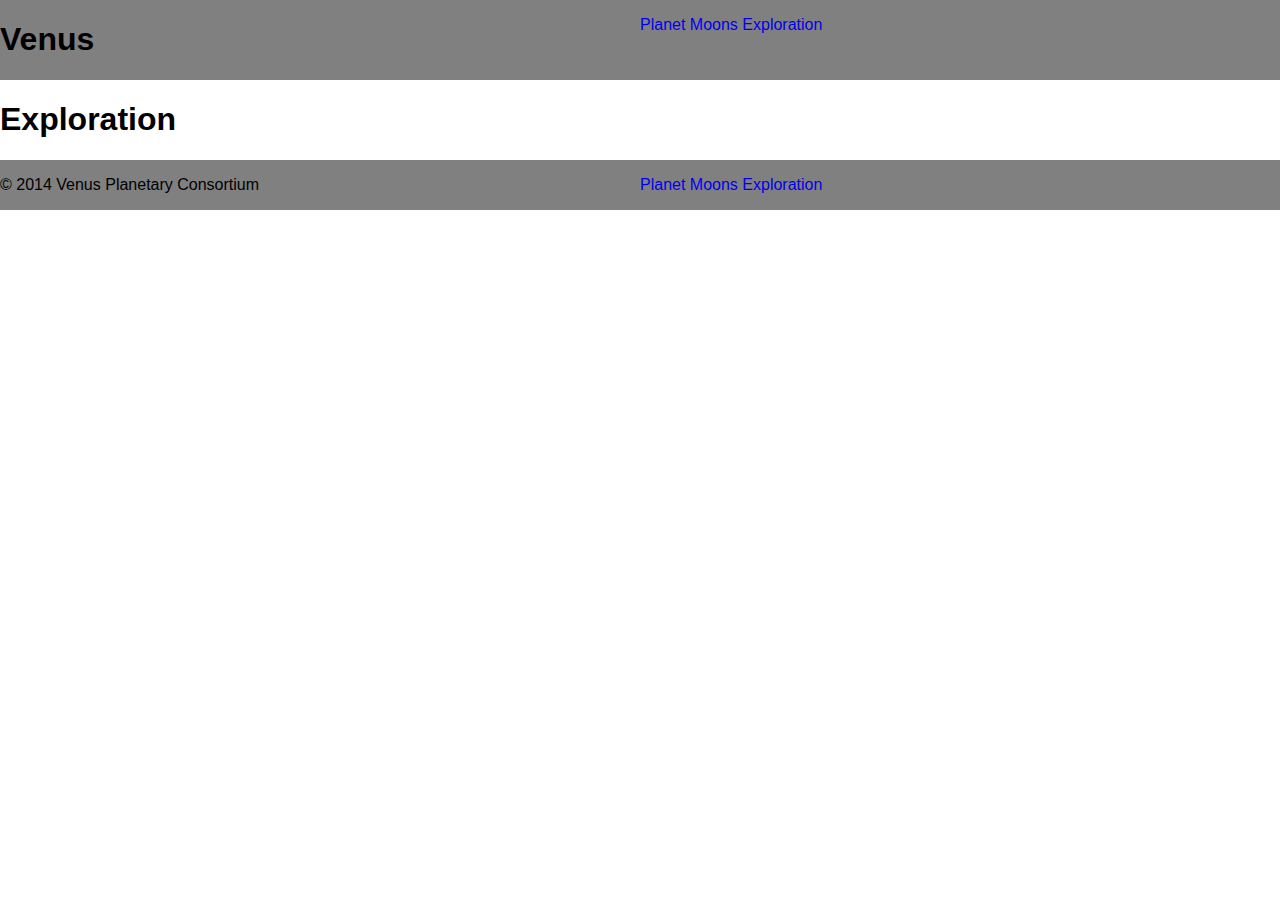
==== exploration.html @ edc37f7c "assignment 6" ====
<!DOCTYPE html>
<html lang="en-ca">
<head>
  <meta charset="utf-8">
  <title>Venus</title>
  	<meta name="viewport" content="width=device-width,initial-scale=1">
	<link href="css/grids.css" rel="stylesheet">
	<link href="css/main.css" rel="stylesheet">
</head>

<header>
  <div class="grid">
    <div class="unit xs-1 s-1 m-1-2 l-1-2">
       <h1>Venus</h1>
    </div>

    <div class="unit xs-1 s-1 m-1-2 l-1-2">
       <nav>
         <ol>
           <li><a href="index.html">Planet</a></li>
           <li><a href="#">Moons</a></li>
           <li><a href="exploration.html">Exploration</a></li>
         </ol>
       </nav>
     </div>
    </div>
</header>


<body>
    <div class="grid">
      <div class="unit xs-1 s-1 m-1-2 l-1">
        <h1>Exploration</h1>
    </div>
</div>
</body>

<footer>
  <div class="grid">
    <div class="unit xs-1 s-1 m-1-2 l-1-2">
       <p>© 2014 Venus Planetary Consortium</p>
    </div>

    <div class="unit xs-1 s-1 m-1-2 l-1-2">
       <nav>
         <ol>
           <li><a href="index.html">Planet</a></li>
           <li><a href="moon.html">Moons</a></li>
           <li><a href="exploration.html">Exploration</a></li>
         </ol>
       </nav>
     </div>
    </div>
</footer>
</html>
---- css/grids.css ----
/* http://gridifier.web-dev.tools/#xs,4,0,0,0;s,4,25,0,0;m,4,38,1,1;l,4,60,1,1 */

.grid {
  margin: 0;
  padding: 0;
  letter-spacing: -0.31em;
  text-rendering: optimizespeed;
  display: -webkit-flex;
  -webkit-flex-flow: row wrap;
  display: -ms-flexbox;
  -ms-flex-flow: row wrap;
  display: flex;
  flex-flow: row wrap;
}

.grid-bottom {
  -webkit-align-items: flex-end;
  -ms-align-items: flex-end;
  align-items: flex-end;
}

.grid-middle {
  -webkit-align-items: center;
  -ms-align-items: center;
  align-items: center;
}

.grid-stretch {
  -webkit-align-items: stretch;
  -ms-align-items: stretch;
  align-items: stretch;
}

.opera-only :-o-prefocus, .grid {
  word-spacing: -0.43em;
}

.unit {
  letter-spacing: normal;
  text-rendering: auto;
  vertical-align: top;
  word-spacing: normal;
  display: inline-block;
  visibility: visible;
}

.grid-bottom .unit {
  vertical-align: bottom;
}

.grid-middle .unit {
  vertical-align: middle;
}

[class*="unit-push-"],
[class*="unit-pull-"] {
  position: relative;
}

.unit-xs-hidden {
  display: none;
  visibility: hidden;
}

.unit-xs-centered {
  margin: 0 auto;
}

.unit-xs-1, .xs-1 {
  display: block;
  visibility: visible;
  width: 100%;
}

.unit-xs-1-2, .xs-1-2 {
  width: 50.0000%;
}

.unit-xs-1-3, .xs-1-3 {
  width: 33.3333%;
}

.unit-xs-2-3, .xs-2-3 {
  width: 66.6667%;
}

.unit-xs-1-4, .xs-1-4 {
  width: 25.0000%;
}

.unit-xs-3-4, .xs-3-4 {
  width: 75.0000%;
}

.unit-xs-1-2,.xs-1-2,.unit-xs-1-3,.xs-1-3,.unit-xs-2-3,.xs-2-3,.unit-xs-1-4,.xs-1-4,.unit-xs-3-4,.xs-3-4 {
  display: inline-block;
  visibility: visible;
}

@media only screen and (min-width: 25em) {

.unit-s-hidden {
  display: none;
  visibility: hidden;
}

.unit-s-centered {
  margin: 0 auto;
}

.unit-s-1, .s-1 {
  display: block;
  visibility: visible;
  width: 100%;
}

.unit-s-1-2, .s-1-2 {
  width: 50.0000%;
}

.unit-s-1-3, .s-1-3 {
  width: 33.3333%;
}

.unit-s-2-3, .s-2-3 {
  width: 66.6667%;
}

.unit-s-1-4, .s-1-4 {
  width: 25.0000%;
}

.unit-s-3-4, .s-3-4 {
  width: 75.0000%;
}

.unit-s-1-2,.s-1-2,.unit-s-1-3,.s-1-3,.unit-s-2-3,.s-2-3,.unit-s-1-4,.s-1-4,.unit-s-3-4,.s-3-4 {
  display: inline-block;
  visibility: visible;
}

}

@media only screen and (min-width: 38em) {

.unit-m-hidden {
  display: none;
  visibility: hidden;
}

.unit-m-centered {
  margin: 0 auto;
}

.unit-m-1, .m-1 {
  display: block;
  visibility: visible;
  width: 100%;
}

.unit-offset-m-0 {
  margin-left: 0;
}

.unit-push-m-0,
.unit-pull-m-0 {
  left: 0;
}

.unit-m-1-2, .m-1-2 {
  width: 50.0000%;
}

.unit-offset-m-1-2 {
  margin-left: 50.0000%;
}

.unit-push-m-1-2 {
  left: 50.0000%;
}

.unit-pull-m-1-2 {
  left: -50.0000%;
}

.unit-m-1-3, .m-1-3 {
  width: 33.3333%;
}

.unit-offset-m-1-3 {
  margin-left: 33.3333%;
}

.unit-push-m-1-3 {
  left: 33.3333%;
}

.unit-pull-m-1-3 {
  left: -33.3333%;
}

.unit-m-2-3, .m-2-3 {
  width: 66.6667%;
}

.unit-offset-m-2-3 {
  margin-left: 66.6667%;
}

.unit-push-m-2-3 {
  left: 66.6667%;
}

.unit-pull-m-2-3 {
  left: -66.6667%;
}

.unit-m-1-4, .m-1-4 {
  width: 25.0000%;
}

.unit-offset-m-1-4 {
  margin-left: 25.0000%;
}

.unit-push-m-1-4 {
  left: 25.0000%;
}

.unit-pull-m-1-4 {
  left: -25.0000%;
}

.unit-m-3-4, .m-3-4 {
  width: 75.0000%;
}

.unit-offset-m-3-4 {
  margin-left: 75.0000%;
}

.unit-push-m-3-4 {
  left: 75.0000%;
}

.unit-pull-m-3-4 {
  left: -75.0000%;
}

.unit-m-1-2,.m-1-2,.unit-m-1-3,.m-1-3,.unit-m-2-3,.m-2-3,.unit-m-1-4,.m-1-4,.unit-m-3-4,.m-3-4 {
  display: inline-block;
  visibility: visible;
}

}

@media only screen and (min-width: 60em) {

.unit-l-hidden {
  display: none;
  visibility: hidden;
}

.unit-l-centered {
  margin: 0 auto;
}

.unit-l-1, .l-1 {
  display: block;
  visibility: visible;
  width: 100%;
}

.unit-offset-l-0 {
  margin-left: 0;
}

.unit-push-l-0,
.unit-pull-l-0 {
  left: 0;
}

.unit-l-1-2, .l-1-2 {
  width: 50.0000%;
}

.unit-offset-l-1-2 {
  margin-left: 50.0000%;
}

.unit-push-l-1-2 {
  left: 50.0000%;
}

.unit-pull-l-1-2 {
  left: -50.0000%;
}

.unit-l-1-3, .l-1-3 {
  width: 33.3333%;
}

.unit-offset-l-1-3 {
  margin-left: 33.3333%;
}

.unit-push-l-1-3 {
  left: 33.3333%;
}

.unit-pull-l-1-3 {
  left: -33.3333%;
}

.unit-l-2-3, .l-2-3 {
  width: 66.6667%;
}

.unit-offset-l-2-3 {
  margin-left: 66.6667%;
}

.unit-push-l-2-3 {
  left: 66.6667%;
}

.unit-pull-l-2-3 {
  left: -66.6667%;
}

.unit-l-1-4, .l-1-4 {
  width: 25.0000%;
}

.unit-offset-l-1-4 {
  margin-left: 25.0000%;
}

.unit-push-l-1-4 {
  left: 25.0000%;
}

.unit-pull-l-1-4 {
  left: -25.0000%;
}

.unit-l-3-4, .l-3-4 {
  width: 75.0000%;
}

.unit-offset-l-3-4 {
  margin-left: 75.0000%;
}

.unit-push-l-3-4 {
  left: 75.0000%;
}

.unit-pull-l-3-4 {
  left: -75.0000%;
}

.unit-l-1-2,.l-1-2,.unit-l-1-3,.l-1-3,.unit-l-2-3,.l-2-3,.unit-l-1-4,.l-1-4,.unit-l-3-4,.l-3-4 {
  display: inline-block;
  visibility: visible;
}

}

.unit-content-distribute {
  display: -ms-flexbox;
  display: -webkit-flex;
  display: flex;
  -ms-flex-direction: column;
  -webkit-flex-direction: column;
  flex-direction: column;
  -ms-flex-pack: justify;
  -webkit-justify-content: space-between;
  justify-content: space-between;
  -ms-flex-align: center;
  -webkit-align-items: center;
  align-items: center;
}

.content-fill {
  -ms-flex-grow: 2;
  -webkit-flex-grow: 2;
  flex-grow: 2;
  max-width: 100%; /* @bugfix: IE 10, 11 */
}

.content-shrink {
  -ms-align-self: center;
  -webkit-align-self: center;
  align-self: center;
}
---- css/main.css ----
html {
  box-sizing: border-box;
  font-family: sans-serif;
}

*, *::before, *::after {
  box-sizing: inherit;
}

body{
	margin: 0;
}

.gutter{
	margin-top: 1rem;
}

.img-flex{
	width: 100%;
	display: block;
}

ol{
	display: inline-block;
	padding: 0;
}

a{
	text-decoration: none;
}

li {
  list-style: none;
  display: inline-block;
}

header {
  background-color: grey;
}

footer{
	background-color: grey
}

.1{
	color:	#e2e2e2;
}
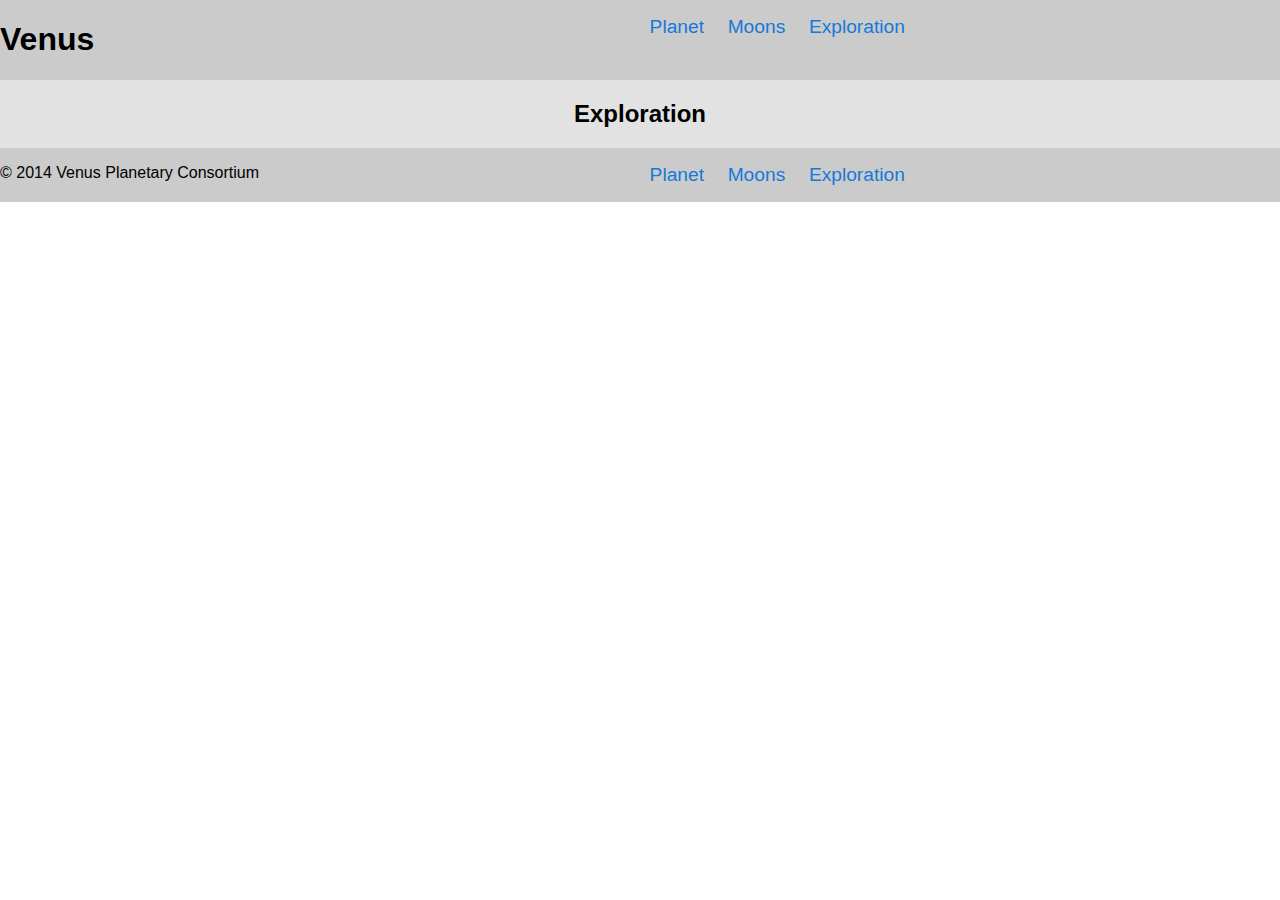
==== commit 7ad00793: "color" ====
--- a/exploration.html
+++ b/exploration.html
@@ -2,11 +2,13 @@
 <html lang="en-ca">
 <head>
   <meta charset="utf-8">
-  <title>Venus</title>
+  <title>Exploration</title>
   	<meta name="viewport" content="width=device-width,initial-scale=1">
 	<link href="css/grids.css" rel="stylesheet">
 	<link href="css/main.css" rel="stylesheet">
 </head>
+<body>
+
 
 <header>
   <div class="grid">
@@ -16,7 +18,7 @@
 
     <div class="unit xs-1 s-1 m-1-2 l-1-2">
        <nav>
-         <ol>
+         <ol class="nav">
            <li><a href="index.html">Planet</a></li>
            <li><a href="#">Moons</a></li>
            <li><a href="exploration.html">Exploration</a></li>
@@ -26,14 +28,13 @@
     </div>
 </header>
 
-
-<body>
-    <div class="grid">
-      <div class="unit xs-1 s-1 m-1-2 l-1">
-        <h1>Exploration</h1>
+<main>
+    <div class="grid bgc">
+      <div class="unit xs-1 s-1 m-1-1 l-1">
+        <h2>Exploration</h2>
     </div>
-</div>
-</body>
+  </div>
+</main>
 
 <footer>
   <div class="grid">
@@ -52,4 +53,6 @@
      </div>
     </div>
 </footer>
+
+</body>
 </html>--- a/css/main.css
+++ b/css/main.css
@@ -12,7 +12,7 @@
 }
 
 .gutter{
-	margin-top: 1rem;
+	margin-left: 1rem;
 }
 
 .img-flex{
@@ -27,6 +27,9 @@
 
 a{
 	text-decoration: none;
+	color: #1579db;
+	font-size: 1.2rem;
+	padding: .5em;
 }
 
 li {
@@ -35,13 +38,60 @@
 }
 
 header {
-  background-color: grey;
+  background-color: #cbcbcb;
 }
 
 footer{
-	background-color: grey
+	background-color: #cbcbcb;
 }
 
-.1{
-	color:	#e2e2e2;
+.bgc{
+	background-color:	#e2e2e2;
 }
+
+.bgc2{
+	background-color: #eeeeee;
+}
+
+a:hover{
+	background-color: #1579db; 
+	color: white;
+	padding: .5em;
+}
+
+
+h2{
+	text-align: center; 
+}
+
+
+
+dd{
+	margin: 0;
+	font-size: 1.2em;
+	padding-bottom:1rem;
+}
+
+dt{
+	padding-top: .5rem;
+}
+
+
+@media only screen and (min-width: 25em) {
+
+  .nav {
+    text-align: center;
+  }
+
+  .nav li {
+    display: inline-block;
+  }
+
+  @media only screen and (min-width: 38em) {
+
+  .title,
+  .nav {
+    text-align: left;
+  }
+
+}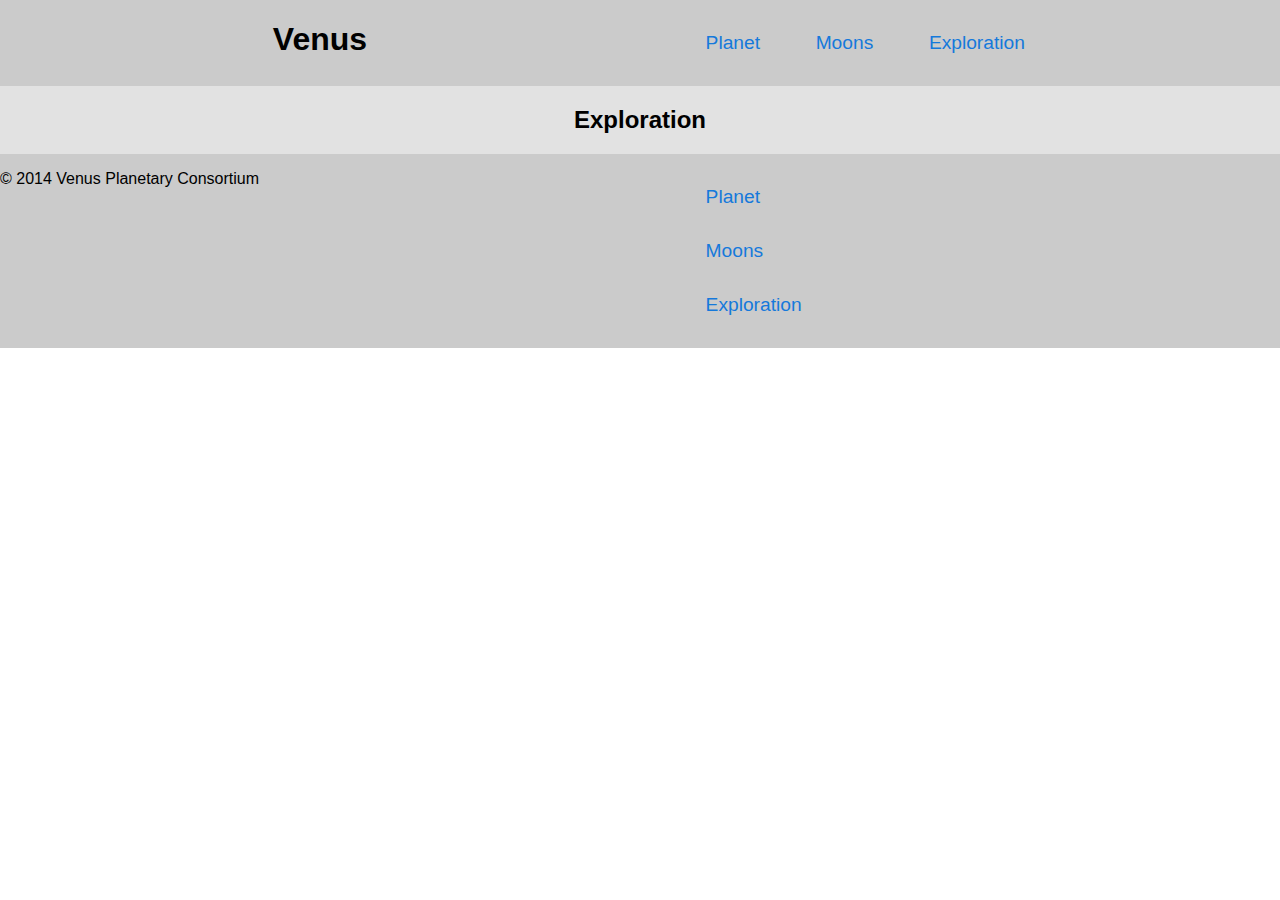
==== commit 1f3adbec: "gutters" ====
--- a/exploration.html
+++ b/exploration.html
@@ -12,7 +12,7 @@
 
 <header>
   <div class="grid">
-    <div class="unit xs-1 s-1 m-1-2 l-1-2">
+    <div class="unit xs-1 s-1 m-1-2 l-1-2 title">
        <h1>Venus</h1>
     </div>
 
--- a/css/main.css
+++ b/css/main.css
@@ -12,17 +12,12 @@
 }
 
 .gutter{
-	margin-left: 1rem;
+	margin: 1rem;
 }
 
 .img-flex{
 	width: 100%;
 	display: block;
-}
-
-ol{
-	display: inline-block;
-	padding: 0;
 }
 
 a{
@@ -33,8 +28,9 @@
 }
 
 li {
-  list-style: none;
-  display: inline-block;
+	list-style-type: none;
+	text-decoration: none;
+	padding: 1rem;
 }
 
 header {
@@ -56,15 +52,17 @@
 a:hover{
 	background-color: #1579db; 
 	color: white;
-	padding: .5em;
+	padding-left: .5em;
+}
+
+.title{
+	text-align: center;
 }
 
 
 h2{
 	text-align: center; 
 }
-
-
 
 dd{
 	margin: 0;
@@ -76,9 +74,9 @@
 	padding-top: .5rem;
 }
 
-
 @media only screen and (min-width: 25em) {
 
+	.title,
   .nav {
     text-align: center;
   }
@@ -89,7 +87,6 @@
 
   @media only screen and (min-width: 38em) {
 
-  .title,
   .nav {
     text-align: left;
   }
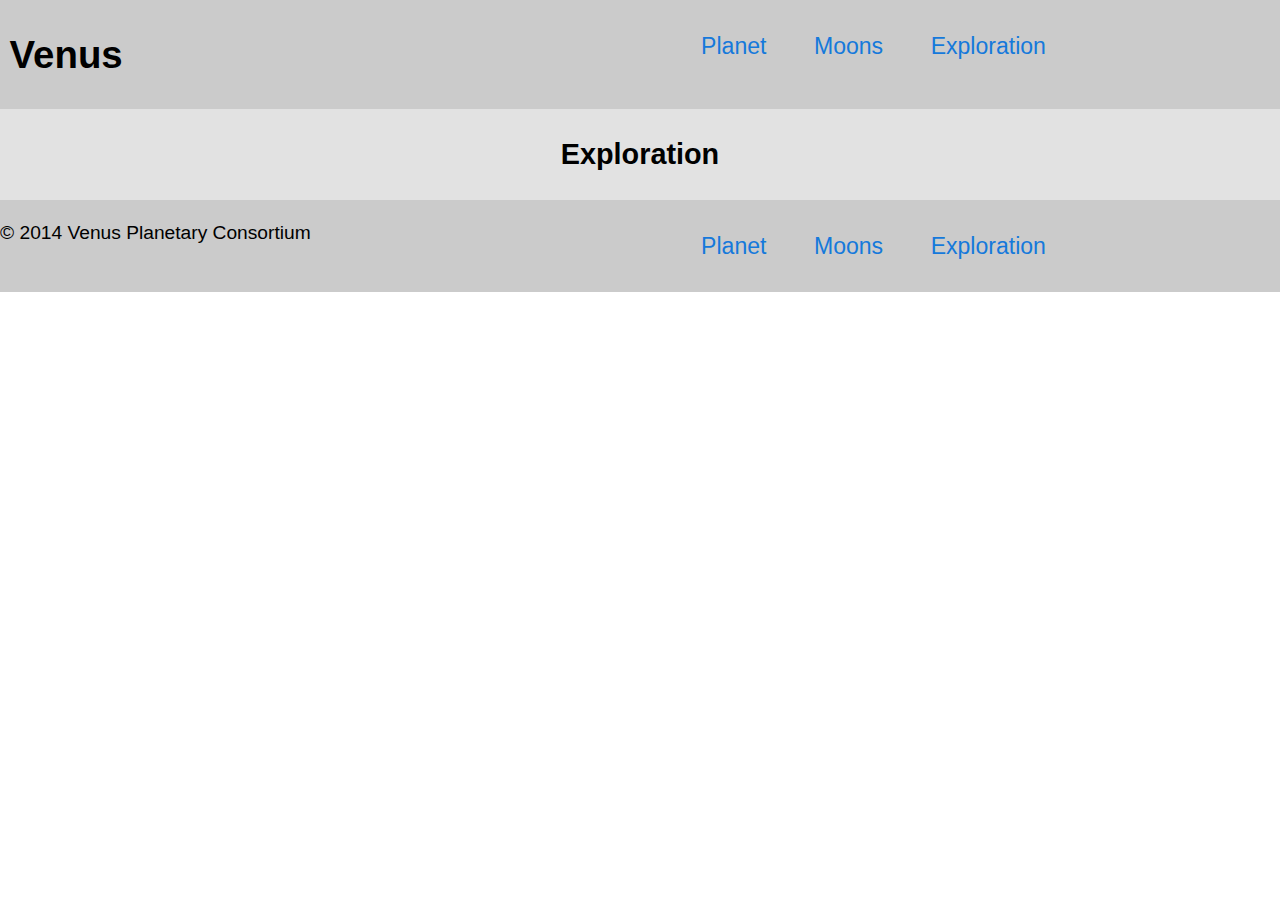
==== commit f27d1e14: "modules work" ====
--- a/exploration.html
+++ b/exploration.html
@@ -44,7 +44,7 @@
 
     <div class="unit xs-1 s-1 m-1-2 l-1-2">
        <nav>
-         <ol>
+         <ol class="nav">
            <li><a href="index.html">Planet</a></li>
            <li><a href="moon.html">Moons</a></li>
            <li><a href="exploration.html">Exploration</a></li>
--- a/css/main.css
+++ b/css/main.css
@@ -30,7 +30,7 @@
 li {
 	list-style-type: none;
 	text-decoration: none;
-	padding: 1rem;
+	padding: .5rem;
 }
 
 header {
@@ -85,10 +85,32 @@
     display: inline-block;
   }
 
-  @media only screen and (min-width: 38em) {
+}
+
+
+@media only screen and (min-width: 38em) {
+
+  html {
+    font-size: 110%;
+    line-height: 1.4;
+  }
 
   .nav {
     text-align: left;
   }
 
-}+
+  h1{
+  	text-align: left;
+
+  	padding-left: .5rem;
+  }
+
+}
+
+@media only screen and (min-width: 60em) {
+
+  html {
+    font-size: 120%;
+    line-height: 1.5;
+  }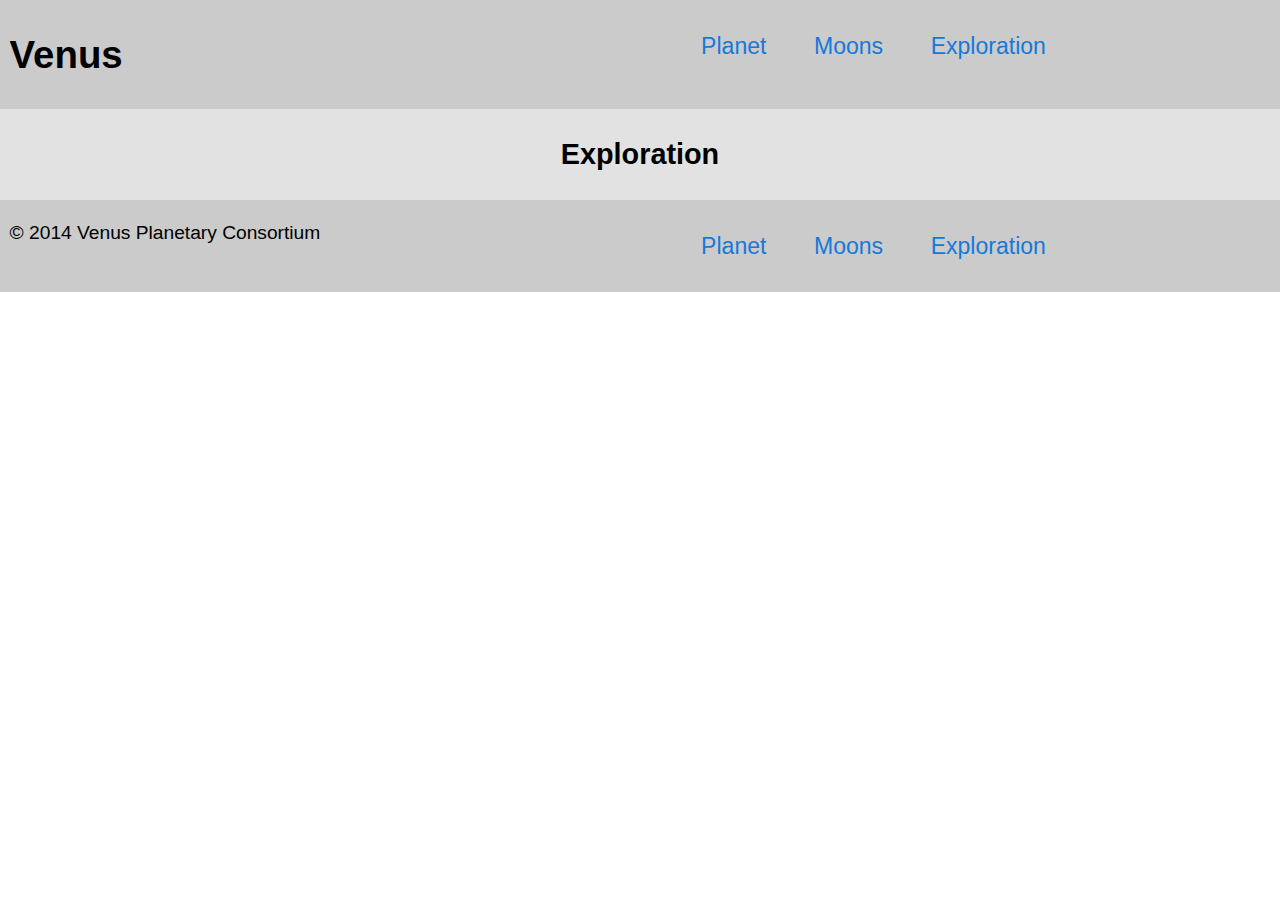
==== commit fdef1f3a: "html validator and footer" ====
--- a/exploration.html
+++ b/exploration.html
@@ -39,7 +39,7 @@
 <footer>
   <div class="grid">
     <div class="unit xs-1 s-1 m-1-2 l-1-2">
-       <p>© 2014 Venus Planetary Consortium</p>
+       <p class="foot">© 2014 Venus Planetary Consortium</p>
     </div>
 
     <div class="unit xs-1 s-1 m-1-2 l-1-2">
--- a/css/main.css
+++ b/css/main.css
@@ -31,6 +31,7 @@
 	list-style-type: none;
 	text-decoration: none;
 	padding: .5rem;
+  display: inline-block;
 }
 
 header {
@@ -74,6 +75,10 @@
 	padding-top: .5rem;
 }
 
+.foot{
+  padding-left: .5rem;
+}
+
 @media only screen and (min-width: 25em) {
 
 	.title,
@@ -87,6 +92,9 @@
 
 }
 
+  .list-group-inline{
+    display: inline-block;
+  }
 
 @media only screen and (min-width: 38em) {
 
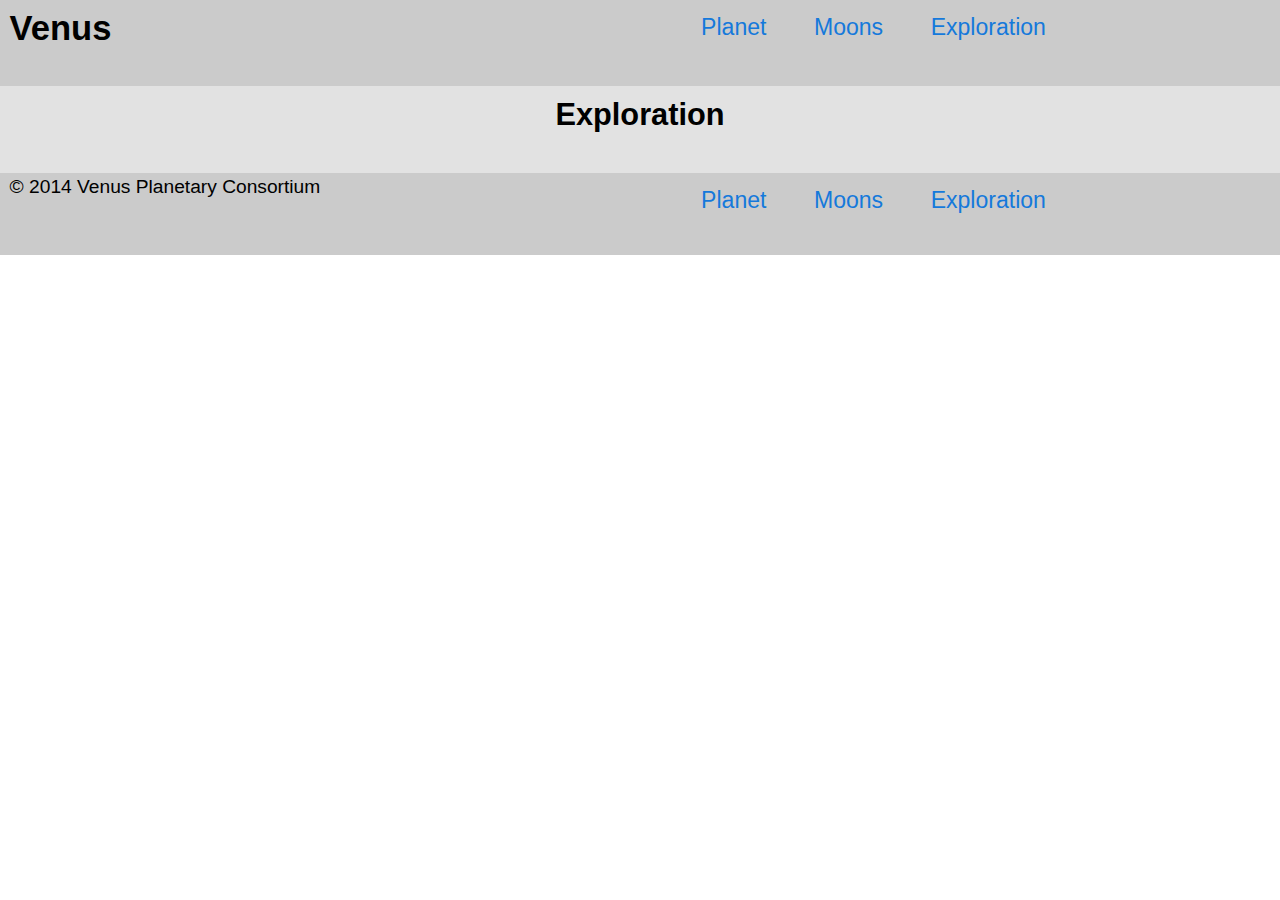
==== commit 11d95fa2: "islands" ====
--- a/exploration.html
+++ b/exploration.html
@@ -4,7 +4,8 @@
   <meta charset="utf-8">
   <title>Exploration</title>
   	<meta name="viewport" content="width=device-width,initial-scale=1">
-	<link href="css/grids.css" rel="stylesheet">
+	 <link href="css/type.css" rel="stylesheet">
+  <link href="css/grids.css" rel="stylesheet">
 	<link href="css/main.css" rel="stylesheet">
 </head>
 <body>
--- a/css/type.css
+++ b/css/type.css
@@ -0,0 +1,757 @@
+/*
+  Typografier || Code released under the UNLICENSE
+  http://typografier.web-dev.tools/#0,100,1.3,1.067;38,110,1.4,1.125;60,120,1.5,1.125;90,130,1.5,1.125
+*/
+
+html {
+  font-size: 100%;
+  line-height: 1.3;
+}
+
+a {
+  background-color: transparent;
+}
+
+sub, sup {
+  font-size: 75%;
+  line-height: 1px;
+  position: relative;
+  vertical-align: baseline;
+}
+
+sup {
+  top: -0.5em;
+}
+
+sub {
+  bottom: -0.25em;
+}
+
+pre, code, kbd, samp {
+  font-size: 100%;
+}
+
+abbr[title] {
+  border-bottom: 1px dotted;
+  text-decoration: none;
+}
+
+b, strong {
+  font-weight: bold;
+}
+
+dfn, caption {
+  font-style: italic;
+}
+
+hr {
+  border: 0;
+  border-top: 1px solid;
+  height: 0;
+}
+
+table {
+  border-collapse: collapse;
+  border-spacing: 0;
+  width: 100%;
+}
+
+th, td {
+  border-bottom: 1px solid;
+  text-align: left;
+}
+
+thead th {
+  vertical-align: bottom;
+}
+
+.text-left {
+  text-align: left;
+}
+
+.text-right {
+  text-align: right;
+}
+
+.text-center {
+  text-align: center;
+}
+
+.normal {
+  font-weight: normal;
+}
+
+.bold {
+  font-weight: bold;
+}
+
+.italic {
+  font-style: italic;
+}
+
+.text-upper {
+  text-transform: uppercase;
+}
+
+.text-lower {
+  text-transform: lowercase;
+}
+
+h1, h2, h3, h4, h5, h6,
+p, ul, ol, dl, dd, figure,
+blockquote, details, hr,
+fieldset, pre, table {
+  margin: 0 0 1.3rem;
+}
+
+.yotta {
+  font-size: 1.5745rem;
+  line-height: 1.6513;
+}
+
+.zetta {
+  font-size: 1.4757rem;
+  line-height: 1.7619;
+}
+
+h1, .exa {
+  font-size: 1.3830rem;
+  line-height: 1.8800;
+}
+
+h2, .peta {
+  font-size: 1.2962rem;
+  line-height: 1.0030;
+}
+
+h3, .tera {
+  font-size: 1.2148rem;
+  line-height: 1.0702;
+}
+
+h4, .giga {
+  font-size: 1.1385rem;
+  line-height: 1.1419;
+}
+
+h5, .mega {
+  font-size: 1.0670rem;
+  line-height: 1.2184;
+}
+
+h6, .kilo, input, textarea {
+  font-size: 1.0000rem;
+  line-height: 1.3000;
+}
+
+small, .milli {
+  font-size: 0.9372rem;
+  line-height: 1.3871;
+}
+
+.micro {
+  font-size: 0.8784rem;
+  line-height: 1.4800;
+}
+
+.push {
+  margin-bottom: 1.3rem;
+}
+
+.push-none, .push-0 {
+  margin-bottom: 0;
+}
+
+.push-double, .push-2 {
+  margin-bottom: 2.6000rem;
+}
+
+.push-half, .push-1-2 {
+  margin-bottom: 0.6500rem;
+}
+
+.push-quarter, .push-1-4 {
+  margin-bottom: 0.3250rem;
+}
+
+.push-right-quarter, .push-r-1-4 {
+  margin-right: 0.3250rem;
+}
+
+.push-right-half, .push-r-1-2 {
+  margin-right: 0.6500rem;
+}
+
+.push-right, .push-r {
+  margin-right: 1.3rem;
+}
+
+.pad-top, .pad-t {
+  padding-top: 1.3rem;
+}
+
+.pad-bottom, .pad-b {
+  padding-bottom: 1.3rem;
+}
+
+.pad-top-double, .pad-t-2 {
+  padding-top: 2.6000rem;
+}
+
+.pad-bottom-double, .pad-b-2 {
+  padding-bottom: 2.6000rem;
+}
+
+.pad-top-half, .pad-t-1-2 {
+  padding-top: 0.6500rem;
+}
+
+.pad-bottom-half, .pad-b-1-2 {
+  padding-bottom: 0.6500rem;
+}
+
+.pad-top-quarter, .pad-t-1-4 {
+  padding-top: 0.3250rem;
+}
+
+.pad-bottom-quarter, .pad-b-1-4 {
+  padding-bottom: 0.3250rem;
+}
+
+.island {
+  padding: 1.3rem;
+}
+
+.island-double, .island-2 {
+  padding: 2.6000rem;
+}
+
+.island-half, .island-1-2 {
+  padding: 0.6500rem;
+}
+
+.island-quarter, .island-1-4,
+td, th, fieldset {
+  padding: 0.3250rem;
+}
+
+.gutter {
+  padding-left: 1.3rem;
+  padding-right: 1.3rem;
+}
+
+.gutter-double, .gutter-2 {
+  padding-left: 2.6000rem;
+  padding-right: 2.6000rem;
+}
+
+.gutter-half, .gutter-1-2 {
+  padding-left: 0.6500rem;
+  padding-right: 0.6500rem;
+}
+
+.gutter-quarter, .gutter-1-4 {
+  padding-left: 0.3250rem;
+  padding-right: 0.3250rem;
+}
+
+@media only screen and (min-width: 38em) {
+
+html {
+  font-size: 110%;
+  line-height: 1.4;
+}
+
+h1, h2, h3, h4, h5, h6,
+p, ul, ol, dl, dd, figure,
+blockquote, details, hr,
+fieldset, pre, table {
+  margin: 0 0 1.4rem;
+}
+
+.yotta {
+  font-size: 2.2807rem;
+  line-height: 1.2277;
+}
+
+.zetta {
+  font-size: 2.0273rem;
+  line-height: 1.3812;
+}
+
+h1, .exa {
+  font-size: 1.8020rem;
+  line-height: 1.5538;
+}
+
+h2, .peta {
+  font-size: 1.6018rem;
+  line-height: 1.7480;
+}
+
+h3, .tera {
+  font-size: 1.4238rem;
+  line-height: 1.9665;
+}
+
+h4, .giga {
+  font-size: 1.2656rem;
+  line-height: 1.1062;
+}
+
+h5, .mega {
+  font-size: 1.1250rem;
+  line-height: 1.2444;
+}
+
+h6, .kilo, input, textarea {
+  font-size: 1.0000rem;
+  line-height: 1.4000;
+}
+
+small, .milli {
+  font-size: 0.8889rem;
+  line-height: 1.5750;
+}
+
+.micro {
+  font-size: 0.7901rem;
+  line-height: 1.7719;
+}
+
+.push {
+  margin-bottom: 1.4rem;
+}
+
+.push-none, .push-0 {
+  margin-bottom: 0;
+}
+
+.push-double, .push-2 {
+  margin-bottom: 2.8000rem;
+}
+
+.push-half, .push-1-2 {
+  margin-bottom: 0.7000rem;
+}
+
+.push-quarter, .push-1-4 {
+  margin-bottom: 0.3500rem;
+}
+
+.push-right-quarter, .push-r-1-4 {
+  margin-right: 0.3500rem;
+}
+
+.push-right-half, .push-r-1-2 {
+  margin-right: 0.7000rem;
+}
+
+.push-right, .push-r {
+  margin-right: 1.4rem;
+}
+
+.pad-top, .pad-t {
+  padding-top: 1.4rem;
+}
+
+.pad-bottom, .pad-b {
+  padding-bottom: 1.4rem;
+}
+
+.pad-top-double, .pad-t-2 {
+  padding-top: 2.8000rem;
+}
+
+.pad-bottom-double, .pad-b-2 {
+  padding-bottom: 2.8000rem;
+}
+
+.pad-top-half, .pad-t-1-2 {
+  padding-top: 0.7000rem;
+}
+
+.pad-bottom-half, .pad-b-1-2 {
+  padding-bottom: 0.7000rem;
+}
+
+.pad-top-quarter, .pad-t-1-4 {
+  padding-top: 0.3500rem;
+}
+
+.pad-bottom-quarter, .pad-b-1-4 {
+  padding-bottom: 0.3500rem;
+}
+
+.island {
+  padding: 1.4rem;
+}
+
+.island-double, .island-2 {
+  padding: 2.8000rem;
+}
+
+.island-half, .island-1-2 {
+  padding: 0.7000rem;
+}
+
+.island-quarter, .island-1-4,
+td, th, fieldset {
+  padding: 0.3500rem;
+}
+
+.gutter {
+  padding-left: 1.4rem;
+  padding-right: 1.4rem;
+}
+
+.gutter-double, .gutter-2 {
+  padding-left: 2.8000rem;
+  padding-right: 2.8000rem;
+}
+
+.gutter-half, .gutter-1-2 {
+  padding-left: 0.7000rem;
+  padding-right: 0.7000rem;
+}
+
+.gutter-quarter, .gutter-1-4 {
+  padding-left: 0.3500rem;
+  padding-right: 0.3500rem;
+}
+
+}
+
+@media only screen and (min-width: 60em) {
+
+html {
+  font-size: 120%;
+  line-height: 1.5;
+}
+
+h1, h2, h3, h4, h5, h6,
+p, ul, ol, dl, dd, figure,
+blockquote, details, hr,
+fieldset, pre, table {
+  margin: 0 0 1.5rem;
+}
+
+.yotta {
+  font-size: 2.2807rem;
+  line-height: 1.3154;
+}
+
+.zetta {
+  font-size: 2.0273rem;
+  line-height: 1.4798;
+}
+
+h1, .exa {
+  font-size: 1.8020rem;
+  line-height: 1.6648;
+}
+
+h2, .peta {
+  font-size: 1.6018rem;
+  line-height: 1.8729;
+}
+
+h3, .tera {
+  font-size: 1.4238rem;
+  line-height: 1.0535;
+}
+
+h4, .giga {
+  font-size: 1.2656rem;
+  line-height: 1.1852;
+}
+
+h5, .mega {
+  font-size: 1.1250rem;
+  line-height: 1.3333;
+}
+
+h6, .kilo, input, textarea {
+  font-size: 1.0000rem;
+  line-height: 1.5000;
+}
+
+small, .milli {
+  font-size: 0.8889rem;
+  line-height: 1.6875;
+}
+
+.micro {
+  font-size: 0.7901rem;
+  line-height: 1.8984;
+}
+
+.push {
+  margin-bottom: 1.5rem;
+}
+
+.push-none, .push-0 {
+  margin-bottom: 0;
+}
+
+.push-double, .push-2 {
+  margin-bottom: 3.0000rem;
+}
+
+.push-half, .push-1-2 {
+  margin-bottom: 0.7500rem;
+}
+
+.push-quarter, .push-1-4 {
+  margin-bottom: 0.3750rem;
+}
+
+.push-right-quarter, .push-r-1-4 {
+  margin-right: 0.3750rem;
+}
+
+.push-right-half, .push-r-1-2 {
+  margin-right: 0.7500rem;
+}
+
+.push-right, .push-r {
+  margin-right: 1.5rem;
+}
+
+.pad-top, .pad-t {
+  padding-top: 1.5rem;
+}
+
+.pad-bottom, .pad-b {
+  padding-bottom: 1.5rem;
+}
+
+.pad-top-double, .pad-t-2 {
+  padding-top: 3.0000rem;
+}
+
+.pad-bottom-double, .pad-b-2 {
+  padding-bottom: 3.0000rem;
+}
+
+.pad-top-half, .pad-t-1-2 {
+  padding-top: 0.7500rem;
+}
+
+.pad-bottom-half, .pad-b-1-2 {
+  padding-bottom: 0.7500rem;
+}
+
+.pad-top-quarter, .pad-t-1-4 {
+  padding-top: 0.3750rem;
+}
+
+.pad-bottom-quarter, .pad-b-1-4 {
+  padding-bottom: 0.3750rem;
+}
+
+.island {
+  padding: 1.5rem;
+}
+
+.island-double, .island-2 {
+  padding: 3.0000rem;
+}
+
+.island-half, .island-1-2 {
+  padding: 0.7500rem;
+}
+
+.island-quarter, .island-1-4,
+td, th, fieldset {
+  padding: 0.3750rem;
+}
+
+.gutter {
+  padding-left: 1.5rem;
+  padding-right: 1.5rem;
+}
+
+.gutter-double, .gutter-2 {
+  padding-left: 3.0000rem;
+  padding-right: 3.0000rem;
+}
+
+.gutter-half, .gutter-1-2 {
+  padding-left: 0.7500rem;
+  padding-right: 0.7500rem;
+}
+
+.gutter-quarter, .gutter-1-4 {
+  padding-left: 0.3750rem;
+  padding-right: 0.3750rem;
+}
+
+}
+
+@media only screen and (min-width: 90em) {
+
+html {
+  font-size: 130%;
+  line-height: 1.5;
+}
+
+h1, h2, h3, h4, h5, h6,
+p, ul, ol, dl, dd, figure,
+blockquote, details, hr,
+fieldset, pre, table {
+  margin: 0 0 1.5rem;
+}
+
+.yotta {
+  font-size: 2.2807rem;
+  line-height: 1.3154;
+}
+
+.zetta {
+  font-size: 2.0273rem;
+  line-height: 1.4798;
+}
+
+h1, .exa {
+  font-size: 1.8020rem;
+  line-height: 1.6648;
+}
+
+h2, .peta {
+  font-size: 1.6018rem;
+  line-height: 1.8729;
+}
+
+h3, .tera {
+  font-size: 1.4238rem;
+  line-height: 1.0535;
+}
+
+h4, .giga {
+  font-size: 1.2656rem;
+  line-height: 1.1852;
+}
+
+h5, .mega {
+  font-size: 1.1250rem;
+  line-height: 1.3333;
+}
+
+h6, .kilo, input, textarea {
+  font-size: 1.0000rem;
+  line-height: 1.5000;
+}
+
+small, .milli {
+  font-size: 0.8889rem;
+  line-height: 1.6875;
+}
+
+.micro {
+  font-size: 0.7901rem;
+  line-height: 1.8984;
+}
+
+.push {
+  margin-bottom: 1.5rem;
+}
+
+.push-none, .push-0 {
+  margin-bottom: 0;
+}
+
+.push-double, .push-2 {
+  margin-bottom: 3.0000rem;
+}
+
+.push-half, .push-1-2 {
+  margin-bottom: 0.7500rem;
+}
+
+.push-quarter, .push-1-4 {
+  margin-bottom: 0.3750rem;
+}
+
+.push-right-quarter, .push-r-1-4 {
+  margin-right: 0.3750rem;
+}
+
+.push-right-half, .push-r-1-2 {
+  margin-right: 0.7500rem;
+}
+
+.push-right, .push-r {
+  margin-right: 1.5rem;
+}
+
+.pad-top, .pad-t {
+  padding-top: 1.5rem;
+}
+
+.pad-bottom, .pad-b {
+  padding-bottom: 1.5rem;
+}
+
+.pad-top-double, .pad-t-2 {
+  padding-top: 3.0000rem;
+}
+
+.pad-bottom-double, .pad-b-2 {
+  padding-bottom: 3.0000rem;
+}
+
+.pad-top-half, .pad-t-1-2 {
+  padding-top: 0.7500rem;
+}
+
+.pad-bottom-half, .pad-b-1-2 {
+  padding-bottom: 0.7500rem;
+}
+
+.pad-top-quarter, .pad-t-1-4 {
+  padding-top: 0.3750rem;
+}
+
+.pad-bottom-quarter, .pad-b-1-4 {
+  padding-bottom: 0.3750rem;
+}
+
+.island {
+  padding: 1.5rem;
+}
+
+.island-double, .island-2 {
+  padding: 3.0000rem;
+}
+
+.island-half, .island-1-2 {
+  padding: 0.7500rem;
+}
+
+.island-quarter, .island-1-4,
+td, th, fieldset {
+  padding: 0.3750rem;
+}
+
+.gutter {
+  padding-left: 1.5rem;
+  padding-right: 1.5rem;
+}
+
+.gutter-double, .gutter-2 {
+  padding-left: 3.0000rem;
+  padding-right: 3.0000rem;
+}
+
+.gutter-half, .gutter-1-2 {
+  padding-left: 0.7500rem;
+  padding-right: 0.7500rem;
+}
+
+.gutter-quarter, .gutter-1-4 {
+  padding-left: 0.3750rem;
+  padding-right: 0.3750rem;
+}
+
+}
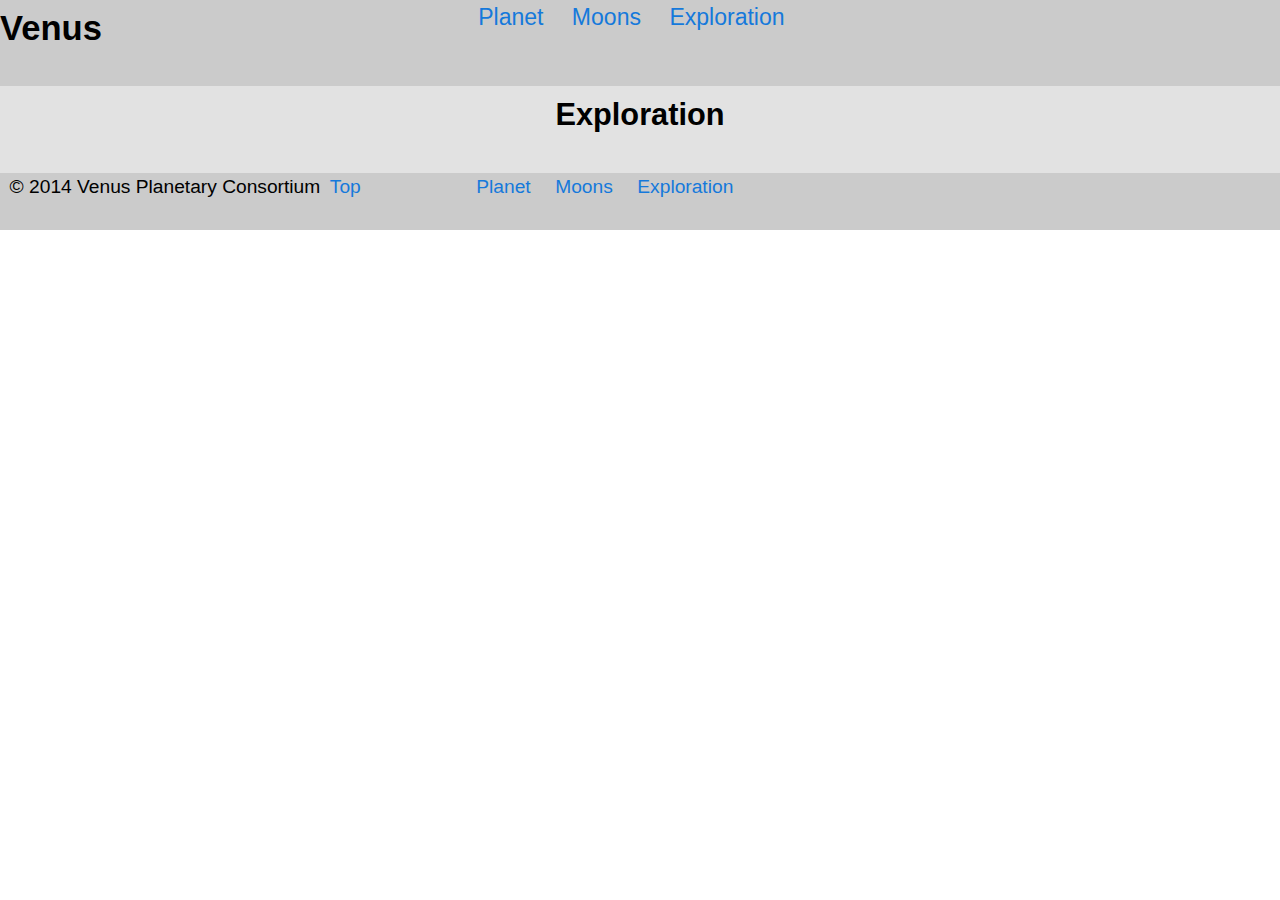
==== commit c57c6d6f: "change" ====
--- a/exploration.html
+++ b/exploration.html
@@ -4,20 +4,21 @@
   <meta charset="utf-8">
   <title>Exploration</title>
   	<meta name="viewport" content="width=device-width,initial-scale=1">
-	 <link href="css/type.css" rel="stylesheet">
+	<link href="css/type.css" rel="stylesheet">
+  <link href="css/module.css" rel="stylesheet">  
   <link href="css/grids.css" rel="stylesheet">
 	<link href="css/main.css" rel="stylesheet">
 </head>
 <body>
 
 
-<header>
+<header id="header">
   <div class="grid">
-    <div class="unit xs-1 s-1 m-1-2 l-1-2 title">
+    <div class="unit xs-1 s-1 m-1-3 l-1-3 title">
        <h1>Venus</h1>
     </div>
 
-    <div class="unit xs-1 s-1 m-1-2 l-1-2">
+    <div class="unit xs-1 s-1 m-2-3 l-2-3">
        <nav>
          <ol class="nav">
            <li><a href="index.html">Planet</a></li>
@@ -39,16 +40,16 @@
 
 <footer>
   <div class="grid">
-    <div class="unit xs-1 s-1 m-1-2 l-1-2">
-       <p class="foot">© 2014 Venus Planetary Consortium</p>
+    <div class="unit xs-1 s-1 m-1-3 l-1-3">
+       <p class="foot">© 2014 Venus Planetary Consortium<a href="#header" class="kilo">Top</a></p>
     </div>
 
-    <div class="unit xs-1 s-1 m-1-2 l-1-2">
+    <div class="unit xs-1 s-1 m-2-3 l-2-3">
        <nav>
          <ol class="nav">
-           <li><a href="index.html">Planet</a></li>
-           <li><a href="moon.html">Moons</a></li>
-           <li><a href="exploration.html">Exploration</a></li>
+           <li><a href="index.html" class="kilo">Planet</a></li>
+           <li><a href="moon.html" class="kilo">Moons</a></li>
+           <li><a href="exploration.html" class="kilo">Exploration</a></li>
          </ol>
        </nav>
      </div>
--- a/css/main.css
+++ b/css/main.css
@@ -32,6 +32,7 @@
 	text-decoration: none;
 	padding: .5rem;
   display: inline-block;
+  padding: 0;
 }
 
 header {
@@ -60,6 +61,10 @@
 	text-align: center;
 }
 
+p{
+  padding: 0;
+  margin: 0;
+}
 
 h2{
 	text-align: center; 
@@ -77,6 +82,7 @@
 
 .foot{
   padding-left: .5rem;
+  
 }
 
 @media only screen and (min-width: 25em) {
@@ -110,8 +116,6 @@
 
   h1{
   	text-align: left;
-
-  	padding-left: .5rem;
   }
 
 }
